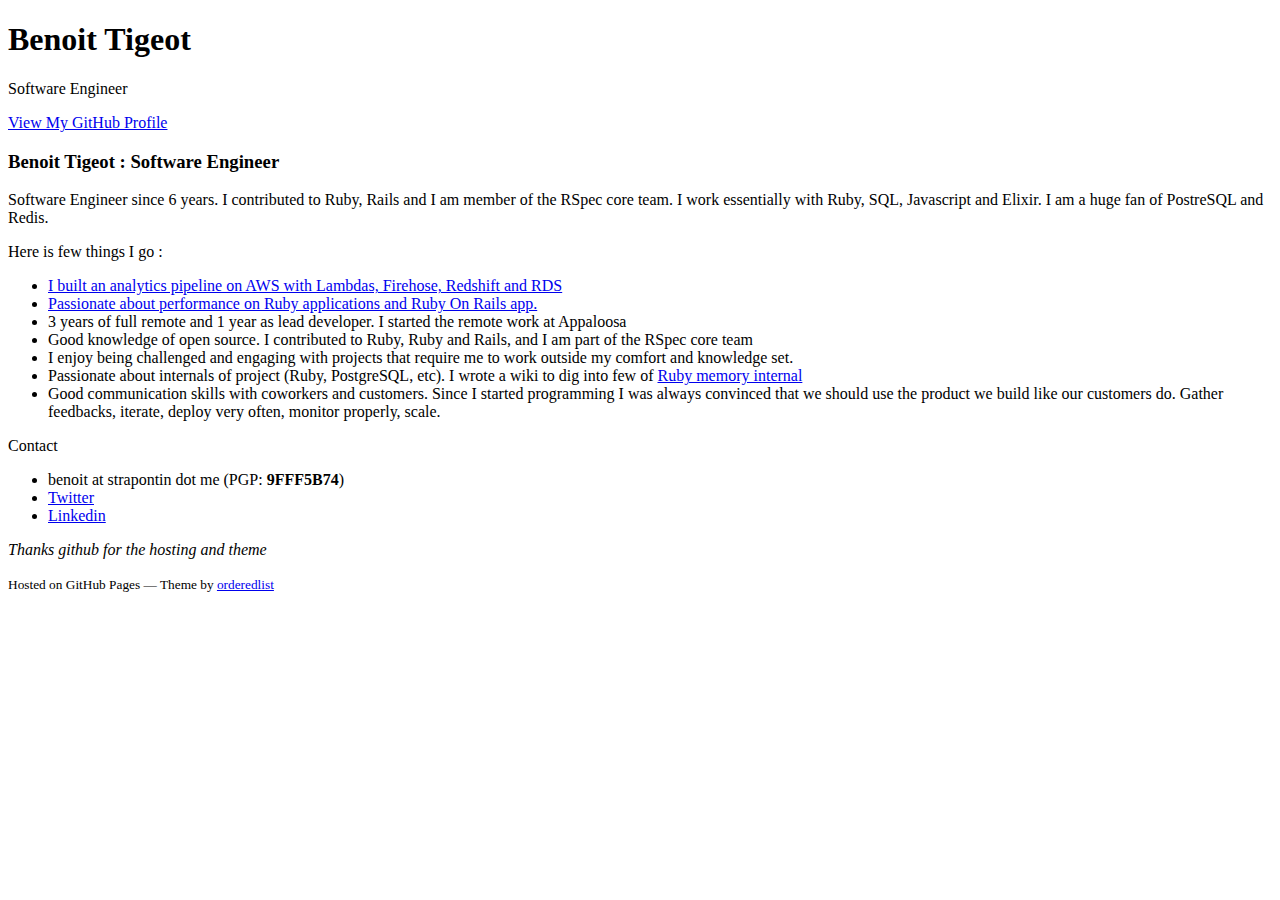
==== index.html @ 02332ce8 "Use proper date for experience" ====
<!doctype html>
<html>
  <head>
    <meta charset="utf-8">
    <meta http-equiv="X-UA-Compatible" content="chrome=1">
    <title>Benoit Tigeot by benoittgt</title>

    <link rel="stylesheet" href="stylesheets/styles.css">
    <link rel="stylesheet" href="stylesheets/pygment_trac.css">
    <meta name="viewport" content="width=device-width, initial-scale=1, user-scalable=no">
    <!--[if lt IE 9]>
      <script src="//html5shiv.googlecode.com/svn/trunk/html5.js"></script>
    <![endif]-->
  </head>
  <body>
    <div class="wrapper">
      <header>
        <h1>Benoit Tigeot</h1>
        <p>Software Engineer</p>
        <p class="view"><a href="https://github.com/benoittgt">View My GitHub Profile</a></p>
      </header>
      <section>
        <h3>
          <a id="benoit-tigeot--home-sweet-home" class="anchor" href="#benoit-tigeot--home-sweet-home" aria-hidden="true"><span class="octicon octicon-link"></span></a>Benoit Tigeot : Software Engineer</h3>

        <p>Software Engineer since 6 years. I contributed to Ruby, Rails and I am member of the RSpec core team. I work essentially with Ruby, SQL, Javascript and Elixir. I am a huge fan of PostreSQL and Redis.

        <p>Here is few things I go :</p>

        <ul>
          <li><a href="https://medium.com/appaloosa-store-engineering/from-mongodb-to-aws-redshift-a-practical-guide-5ec8ee8fb147">I built an analytics pipeline on AWS with Lambdas, Firehose, Redshift and RDS</a></li>
          <li><a href="https://medium.com/appaloosa-store-engineering/ruby-memory-activerecord-and-draper-64f06abeeb34w">Passionate about performance on Ruby applications and Ruby On Rails app.</a></li>
          <li>3 years of full remote and 1 year as lead developer. I started the remote work at Appaloosa</li>
          <li>Good knowledge of open source. I contributed to Ruby, Ruby and Rails, and I am part of the RSpec core team</li>
          <li>I enjoy being challenged and engaging with projects that require me to work outside my comfort and knowledge set.</li>
          <li>Passionate about internals of project (Ruby, PostgreSQL, etc). I wrote a wiki to dig into few of <a href="https://github.com/benoittgt/understand_ruby_memory/wiki">Ruby memory internal</a></li>
          <li>Good communication skills with coworkers and customers. Since I started programming I was always convinced that we should use the product we build like our customers do. Gather feedbacks, iterate, deploy very often, monitor properly, scale.</li>
        </ul>

        <a id="contact" class="anchor" href="#contact" aria-hidden="true"><span class="octicon octicon-link"></span></a>Contact</h3>
      <ul>
        <li>benoit at strapontin dot me (PGP: <strong>9FFF5B74</strong>)</li>
        <li><a href="https://twitter.com/benoit_tgt">Twitter</a></li>
        <li><a href="https://www.linkedin.com/in/benoittigeot">Linkedin</a></li>
      </ul>

      <p><em>Thanks github for the hosting and theme</em></p>
      </section>
      <footer>
        <p><small>Hosted on GitHub Pages &mdash; Theme by <a href="https://github.com/orderedlist">orderedlist</a></small></p>
      </footer>
    </div>
    <script src="javascripts/scale.fix.js"></script>
  </body>
</html>
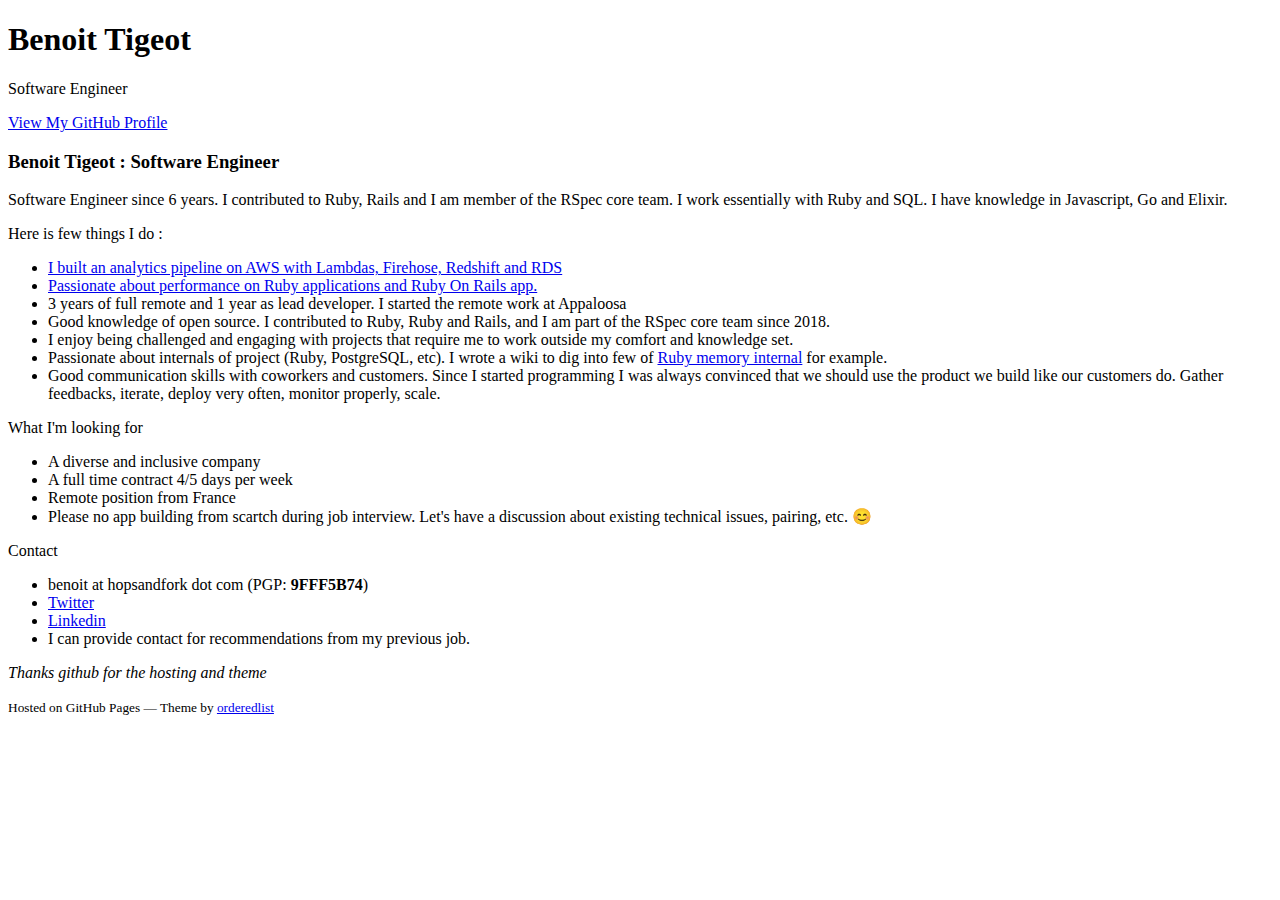
==== commit c02fe4c3: "Add more details about what is expected" ====
--- a/index.html
+++ b/index.html
@@ -1,15 +1,15 @@
 <!doctype html>
 <html>
-  <head>
-    <meta charset="utf-8">
-    <meta http-equiv="X-UA-Compatible" content="chrome=1">
-    <title>Benoit Tigeot by benoittgt</title>
+<head>
+  <meta charset="utf-8">
+  <meta http-equiv="X-UA-Compatible" content="chrome=1">
+  <title>Benoit Tigeot by benoittgt</title>
 
-    <link rel="stylesheet" href="stylesheets/styles.css">
-    <link rel="stylesheet" href="stylesheets/pygment_trac.css">
-    <meta name="viewport" content="width=device-width, initial-scale=1, user-scalable=no">
-    <!--[if lt IE 9]>
-      <script src="//html5shiv.googlecode.com/svn/trunk/html5.js"></script>
+  <link rel="stylesheet" href="stylesheets/styles.css">
+  <link rel="stylesheet" href="stylesheets/pygment_trac.css">
+  <meta name="viewport" content="width=device-width, initial-scale=1, user-scalable=no">
+  <!--[if lt IE 9]>
+    <script src="//html5shiv.googlecode.com/svn/trunk/html5.js"></script>
     <![endif]-->
   </head>
   <body>
@@ -23,33 +23,42 @@
         <h3>
           <a id="benoit-tigeot--home-sweet-home" class="anchor" href="#benoit-tigeot--home-sweet-home" aria-hidden="true"><span class="octicon octicon-link"></span></a>Benoit Tigeot : Software Engineer</h3>
 
-        <p>Software Engineer since 6 years. I contributed to Ruby, Rails and I am member of the RSpec core team. I work essentially with Ruby, SQL, Javascript and Elixir. I am a huge fan of PostreSQL and Redis.
+          <p>Software Engineer since 6 years. I contributed to Ruby, Rails and I am member of the RSpec core team. I work essentially with Ruby and SQL. I have knowledge in Javascript, Go and Elixir.</p>
 
-        <p>Here is few things I go :</p>
+          <p>Here is few things I do :</p>
 
-        <ul>
-          <li><a href="https://medium.com/appaloosa-store-engineering/from-mongodb-to-aws-redshift-a-practical-guide-5ec8ee8fb147">I built an analytics pipeline on AWS with Lambdas, Firehose, Redshift and RDS</a></li>
-          <li><a href="https://medium.com/appaloosa-store-engineering/ruby-memory-activerecord-and-draper-64f06abeeb34w">Passionate about performance on Ruby applications and Ruby On Rails app.</a></li>
-          <li>3 years of full remote and 1 year as lead developer. I started the remote work at Appaloosa</li>
-          <li>Good knowledge of open source. I contributed to Ruby, Ruby and Rails, and I am part of the RSpec core team</li>
-          <li>I enjoy being challenged and engaging with projects that require me to work outside my comfort and knowledge set.</li>
-          <li>Passionate about internals of project (Ruby, PostgreSQL, etc). I wrote a wiki to dig into few of <a href="https://github.com/benoittgt/understand_ruby_memory/wiki">Ruby memory internal</a></li>
-          <li>Good communication skills with coworkers and customers. Since I started programming I was always convinced that we should use the product we build like our customers do. Gather feedbacks, iterate, deploy very often, monitor properly, scale.</li>
-        </ul>
+          <ul>
+            <li><a href="https://medium.com/appaloosa-store-engineering/from-mongodb-to-aws-redshift-a-practical-guide-5ec8ee8fb147">I built an analytics pipeline on AWS with Lambdas, Firehose, Redshift and RDS</a></li>
+            <li><a href="https://medium.com/appaloosa-store-engineering/ruby-memory-activerecord-and-draper-64f06abeeb34w">Passionate about performance on Ruby applications and Ruby On Rails app.</a></li>
+            <li>3 years of full remote and 1 year as lead developer. I started the remote work at Appaloosa</li>
+            <li>Good knowledge of open source. I contributed to Ruby, Ruby and Rails, and I am part of the RSpec core team since 2018.</li>
+            <li>I enjoy being challenged and engaging with projects that require me to work outside my comfort and knowledge set.</li>
+            <li>Passionate about internals of project (Ruby, PostgreSQL, etc). I wrote a wiki to dig into few of <a href="https://github.com/benoittgt/understand_ruby_memory/wiki">Ruby memory internal</a> for example.</li>
+            <li>Good communication skills with coworkers and customers. Since I started programming I was always convinced that we should use the product we build like our customers do. Gather feedbacks, iterate, deploy very often, monitor properly, scale.</li>
+          </ul>
 
-        <a id="contact" class="anchor" href="#contact" aria-hidden="true"><span class="octicon octicon-link"></span></a>Contact</h3>
-      <ul>
-        <li>benoit at strapontin dot me (PGP: <strong>9FFF5B74</strong>)</li>
-        <li><a href="https://twitter.com/benoit_tgt">Twitter</a></li>
-        <li><a href="https://www.linkedin.com/in/benoittigeot">Linkedin</a></li>
-      </ul>
+          <a id="expected" class="anchor" href="#lookingfor" aria-hidden="true"><span class="octicon octicon-link"></span></a>What I'm looking for</h3>
+          <ul>
+            <li>A diverse and inclusive company</li>
+            <li>A full time contract 4/5 days per week</li>
+            <li>Remote position from France</li>
+            <li>Please no app building from scartch during job interview. Let's have a discussion about existing technical issues, pairing, etc. 😊</li>
+          </ul>
 
-      <p><em>Thanks github for the hosting and theme</em></p>
-      </section>
-      <footer>
-        <p><small>Hosted on GitHub Pages &mdash; Theme by <a href="https://github.com/orderedlist">orderedlist</a></small></p>
-      </footer>
-    </div>
-    <script src="javascripts/scale.fix.js"></script>
-  </body>
-</html>
+          <a id="contact" class="anchor" href="#contact" aria-hidden="true"><span class="octicon octicon-link"></span></a>Contact</h3>
+          <ul>
+            <li>benoit at hopsandfork dot com (PGP: <strong>9FFF5B74</strong>)</li>
+            <li><a href="https://twitter.com/benoit_tgt">Twitter</a></li>
+            <li><a href="https://www.linkedin.com/in/benoittigeot">Linkedin</a></li>
+            <li>I can provide contact for recommendations from my previous job.</li>
+          </ul>
+
+          <p><em>Thanks github for the hosting and theme</em></p>
+        </section>
+        <footer>
+          <p><small>Hosted on GitHub Pages &mdash; Theme by <a href="https://github.com/orderedlist">orderedlist</a></small></p>
+        </footer>
+      </div>
+      <script src="javascripts/scale.fix.js"></script>
+    </body>
+    </html>
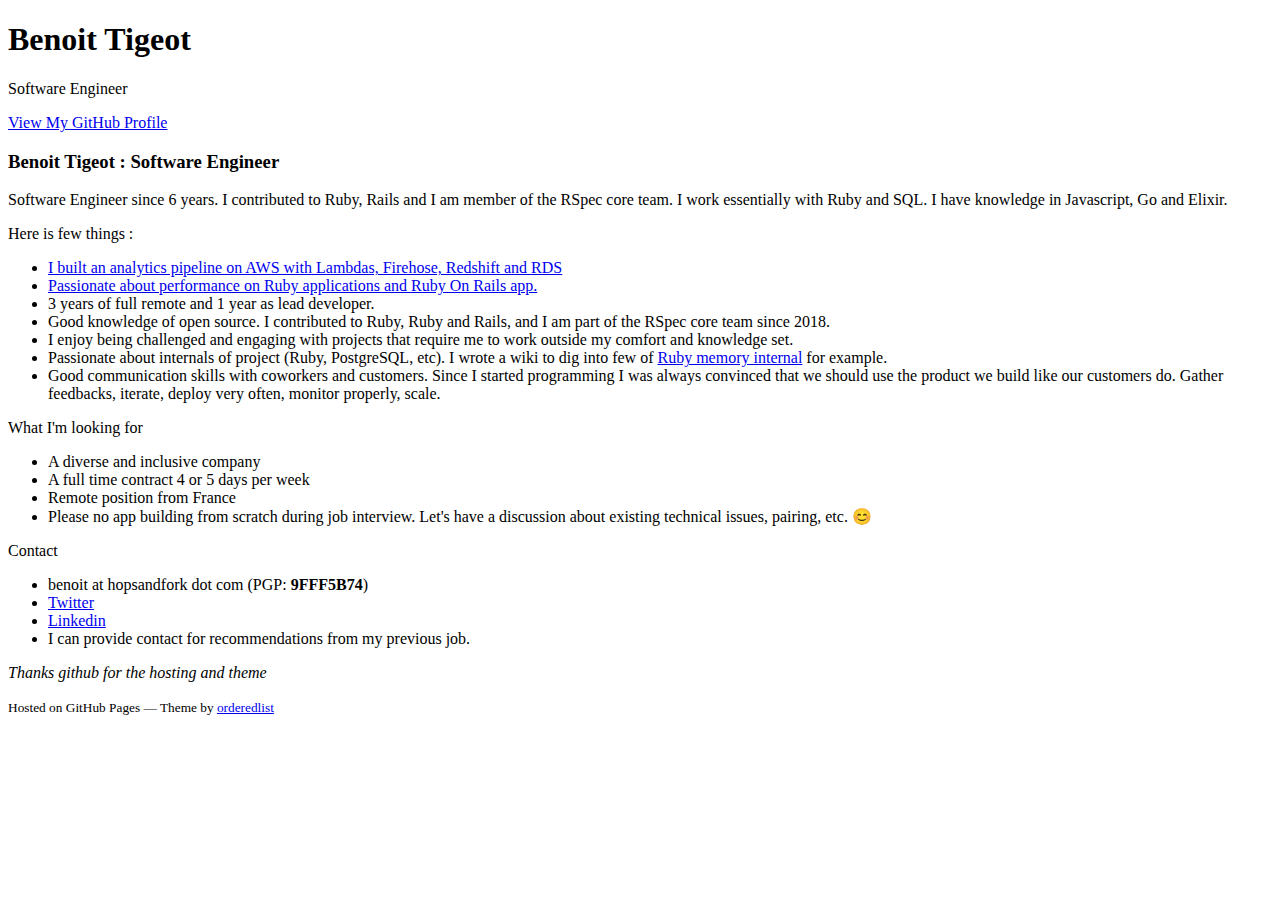
==== commit cac4e616: "Fix typo" ====
--- a/index.html
+++ b/index.html
@@ -25,12 +25,12 @@
 
           <p>Software Engineer since 6 years. I contributed to Ruby, Rails and I am member of the RSpec core team. I work essentially with Ruby and SQL. I have knowledge in Javascript, Go and Elixir.</p>
 
-          <p>Here is few things I do :</p>
+          <p>Here is few things :</p>
 
           <ul>
             <li><a href="https://medium.com/appaloosa-store-engineering/from-mongodb-to-aws-redshift-a-practical-guide-5ec8ee8fb147">I built an analytics pipeline on AWS with Lambdas, Firehose, Redshift and RDS</a></li>
             <li><a href="https://medium.com/appaloosa-store-engineering/ruby-memory-activerecord-and-draper-64f06abeeb34w">Passionate about performance on Ruby applications and Ruby On Rails app.</a></li>
-            <li>3 years of full remote and 1 year as lead developer. I started the remote work at Appaloosa</li>
+            <li>3 years of full remote and 1 year as lead developer.</li>
             <li>Good knowledge of open source. I contributed to Ruby, Ruby and Rails, and I am part of the RSpec core team since 2018.</li>
             <li>I enjoy being challenged and engaging with projects that require me to work outside my comfort and knowledge set.</li>
             <li>Passionate about internals of project (Ruby, PostgreSQL, etc). I wrote a wiki to dig into few of <a href="https://github.com/benoittgt/understand_ruby_memory/wiki">Ruby memory internal</a> for example.</li>
@@ -40,9 +40,9 @@
           <a id="expected" class="anchor" href="#lookingfor" aria-hidden="true"><span class="octicon octicon-link"></span></a>What I'm looking for</h3>
           <ul>
             <li>A diverse and inclusive company</li>
-            <li>A full time contract 4/5 days per week</li>
+            <li>A full time contract 4 or 5 days per week</li>
             <li>Remote position from France</li>
-            <li>Please no app building from scartch during job interview. Let's have a discussion about existing technical issues, pairing, etc. 😊</li>
+            <li>Please no app building from scratch during job interview. Let's have a discussion about existing technical issues, pairing, etc. 😊</li>
           </ul>
 
           <a id="contact" class="anchor" href="#contact" aria-hidden="true"><span class="octicon octicon-link"></span></a>Contact</h3>
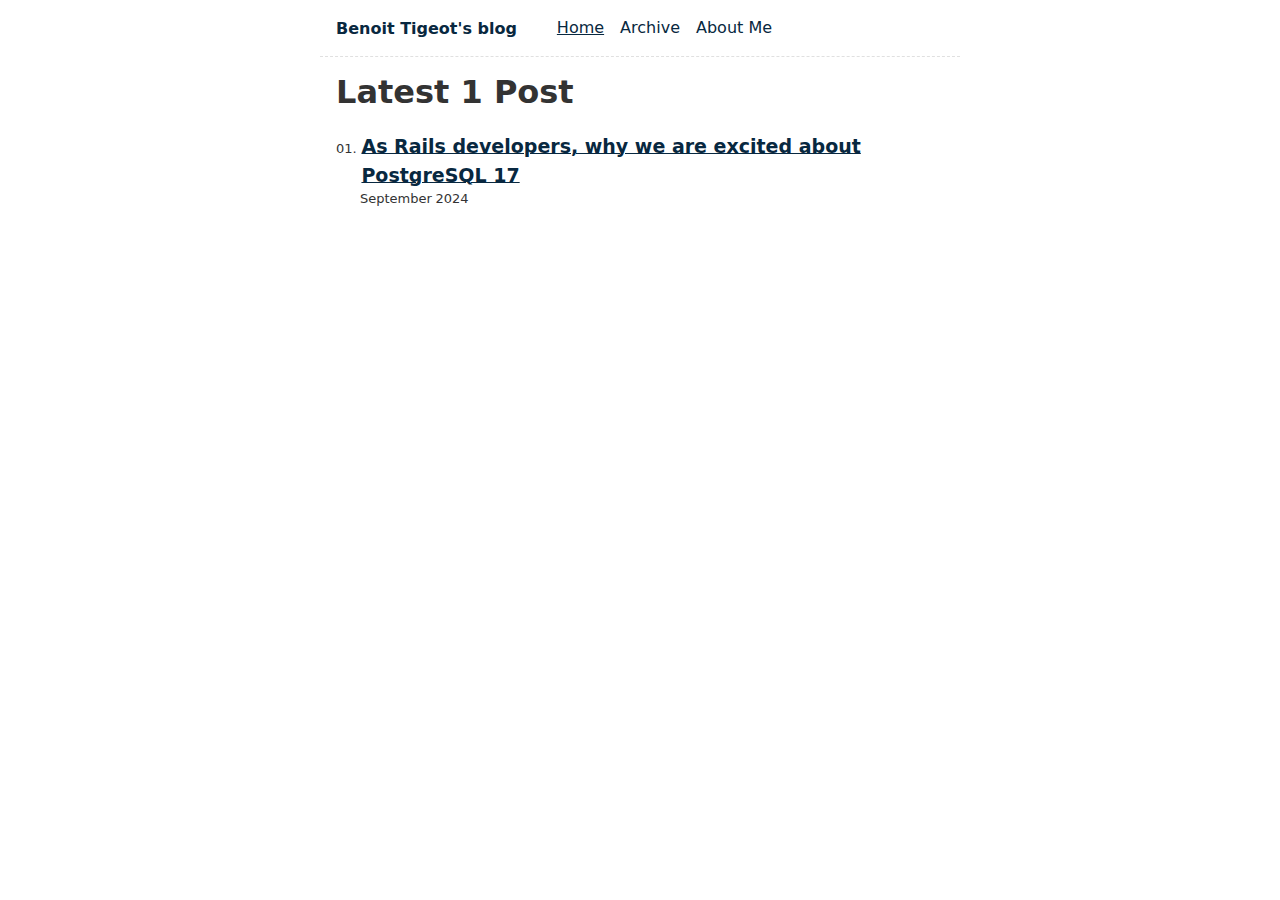
==== commit d22c57f5: "deploy: a5c3ac7a3fedd080c3e7f95211490544fa61a9fe" ====
--- a/index.html
+++ b/index.html
@@ -1,64 +1,331 @@
 <!doctype html>
-<html>
-<head>
-  <meta charset="utf-8">
-  <meta http-equiv="X-UA-Compatible" content="chrome=1">
-  <title>Benoit Tigeot by benoittgt</title>
-
-  <link rel="stylesheet" href="stylesheets/styles.css">
-  <link rel="stylesheet" href="stylesheets/pygment_trac.css">
-  <meta name="viewport" content="width=device-width, initial-scale=1, user-scalable=no">
-  <!--[if lt IE 9]>
-    <script src="//html5shiv.googlecode.com/svn/trunk/html5.js"></script>
-    <![endif]-->
-  </head>
-  <body>
-    <div class="wrapper">
-      <header>
-        <h1>Benoit Tigeot</h1>
-        <p>Software Engineer</p>
-        <p class="view"><a href="https://github.com/benoittgt">View My GitHub Profile</a></p>
-      </header>
-      <section>
-        <h3>
-          <a id="benoit-tigeot--home-sweet-home" class="anchor" href="#benoit-tigeot--home-sweet-home" aria-hidden="true"><span class="octicon octicon-link"></span></a>Benoit Tigeot : Software Engineer</h3>
-
-          <p>Software Engineer since 6 years. I contributed to Ruby, Rails and I am member of the RSpec core team. I work essentially with Ruby and SQL. I have knowledge in Javascript, Go and Elixir.</p>
-
-          <p>Here is few things :</p>
-
-          <ul>
-            <li><a href="https://medium.com/appaloosa-store-engineering/from-mongodb-to-aws-redshift-a-practical-guide-5ec8ee8fb147">I built an analytics pipeline on AWS with Lambdas, Firehose, Redshift and RDS</a></li>
-            <li><a href="https://medium.com/appaloosa-store-engineering/ruby-memory-activerecord-and-draper-64f06abeeb34w">Passionate about performance on Ruby applications and Ruby On Rails app.</a></li>
-            <li>3 years of full remote and 1 year as lead developer.</li>
-            <li>Good knowledge of open source. I contributed to Ruby, Ruby and Rails, and I am part of the RSpec core team since 2018.</li>
-            <li>I enjoy being challenged and engaging with projects that require me to work outside my comfort and knowledge set.</li>
-            <li>Passionate about internals of project (Ruby, PostgreSQL, etc). I wrote a wiki to dig into few of <a href="https://github.com/benoittgt/understand_ruby_memory/wiki">Ruby memory internal</a> for example.</li>
-            <li>Good communication skills with coworkers and customers. Since I started programming I was always convinced that we should use the product we build like our customers do. Gather feedbacks, iterate, deploy very often, monitor properly, scale.</li>
-          </ul>
-
-          <a id="expected" class="anchor" href="#lookingfor" aria-hidden="true"><span class="octicon octicon-link"></span></a>What I'm looking for</h3>
-          <ul>
-            <li>A diverse and inclusive company</li>
-            <li>A full time contract 4 or 5 days per week</li>
-            <li>Remote position from France</li>
-            <li>Please no app building from scratch during job interview. Let's have a discussion about existing technical issues, pairing, etc. 😊</li>
-          </ul>
-
-          <a id="contact" class="anchor" href="#contact" aria-hidden="true"><span class="octicon octicon-link"></span></a>Contact</h3>
-          <ul>
-            <li>benoit at hopsandfork dot com (PGP: <strong>9FFF5B74</strong>)</li>
-            <li><a href="https://twitter.com/benoit_tgt">Twitter</a></li>
-            <li><a href="https://www.linkedin.com/in/benoittigeot">Linkedin</a></li>
-            <li>I can provide contact for recommendations from my previous job.</li>
-          </ul>
-
-          <p><em>Thanks github for the hosting and theme</em></p>
-        </section>
-        <footer>
-          <p><small>Hosted on GitHub Pages &mdash; Theme by <a href="https://github.com/orderedlist">orderedlist</a></small></p>
-        </footer>
-      </div>
-      <script src="javascripts/scale.fix.js"></script>
-    </body>
-    </html>
+<html lang="en">
+	<head>
+		<meta charset="utf-8">
+		<meta name="viewport" content="width=device-width, initial-scale=1.0">
+		<title>Benoit Tigeot&#39;s blog</title>
+		<meta name="description" content="Ruby on Rails, PostgreSQL, and more.">
+		<link rel="alternate" href="/eleventy-base-blog/feed/feed.xml" type="application/atom+xml" title="Benoit Tigeot&#39;s blog">
+		<link rel="alternate" href="/eleventy-base-blog/feed/feed.json" type="application/json" title="Benoit Tigeot&#39;s blog">
+		
+		<style>.postlist { counter-reset: start-from 2 }
+* { box-sizing: border-box; }
+/* Defaults */
+:root {
+	--font-family: -apple-system, system-ui, sans-serif;
+	--font-family-monospace: Consolas, Menlo, Monaco, Andale Mono WT, Andale Mono, Lucida Console, Lucida Sans Typewriter, DejaVu Sans Mono, Bitstream Vera Sans Mono, Liberation Mono, Nimbus Mono L, Courier New, Courier, monospace;
+}
+
+/* Theme colors */
+:root {
+	--color-gray-20: #e0e0e0;
+	--color-gray-50: #C0C0C0;
+	--color-gray-90: #333;
+
+	--background-color: #fff;
+
+	--text-color: var(--color-gray-90);
+	--text-color-link: #082840;
+	--text-color-link-active: #5f2b48;
+	--text-color-link-visited: #17050F;
+
+	--syntax-tab-size: 2;
+}
+
+@media (prefers-color-scheme: dark) {
+	:root {
+		--color-gray-20: #e0e0e0;
+		--color-gray-50: #C0C0C0;
+		--color-gray-90: #dad8d8;
+
+		/* --text-color is assigned to --color-gray-_ above */
+		--text-color-link: #1493fb;
+		--text-color-link-active: #6969f7;
+		--text-color-link-visited: #a6a6f8;
+
+		--background-color: #15202b;
+	}
+}
+
+
+/* Global stylesheet */
+* {
+	box-sizing: border-box;
+}
+
+html,
+body {
+	padding: 0;
+	margin: 0 auto;
+	font-family: var(--font-family);
+	color: var(--text-color);
+	background-color: var(--background-color);
+}
+html {
+	overflow-y: scroll;
+}
+body {
+	max-width: 40em;
+}
+
+/* https://www.a11yproject.com/posts/how-to-hide-content/ */
+.visually-hidden {
+	clip: rect(0 0 0 0);
+	clip-path: inset(50%);
+	height: 1px;
+	overflow: hidden;
+	position: absolute;
+	white-space: nowrap;
+	width: 1px;
+}
+
+p:last-child {
+	margin-bottom: 0;
+}
+p {
+	line-height: 1.5;
+}
+
+li {
+	line-height: 1.5;
+}
+
+a[href] {
+	color: var(--text-color-link);
+}
+a[href]:visited {
+	color: var(--text-color-link-visited);
+}
+a[href]:hover,
+a[href]:active {
+	color: var(--text-color-link-active);
+}
+
+main {
+	padding: 1rem;
+}
+main :first-child {
+	margin-top: 0;
+}
+
+header {
+	border-bottom: 1px dashed var(--color-gray-20);
+}
+header:after {
+	content: "";
+	display: table;
+	clear: both;
+}
+
+.links-nextprev {
+	list-style: none;
+	border-top: 1px dashed var(--color-gray-20);
+	padding: 1em 0;
+}
+
+table {
+	margin: 1em 0;
+}
+table td,
+table th {
+	padding-right: 1em;
+}
+
+pre,
+code {
+	font-family: var(--font-family-monospace);
+}
+pre:not([class*="language-"]) {
+	margin: .5em 0;
+	line-height: 1.375; /* 22px /16 */
+	-moz-tab-size: var(--syntax-tab-size);
+	-o-tab-size: var(--syntax-tab-size);
+	tab-size: var(--syntax-tab-size);
+	-webkit-hyphens: none;
+	-ms-hyphens: none;
+	hyphens: none;
+	direction: ltr;
+	text-align: left;
+	white-space: pre;
+	word-spacing: normal;
+	word-break: normal;
+}
+code {
+	word-break: break-all;
+}
+
+/* Header */
+header {
+	display: flex;
+	gap: 1em .5em;
+	flex-wrap: wrap;
+	align-items: center;
+	padding: 1em;
+}
+.home-link {
+	font-size: 1em; /* 16px /16 */
+	font-weight: 700;
+	margin-right: 2em;
+}
+.home-link:link:not(:hover) {
+	text-decoration: none;
+}
+
+/* Nav */
+.nav {
+	display: flex;
+	padding: 0;
+	margin: 0;
+	list-style: none;
+}
+.nav-item {
+	display: inline-block;
+	margin-right: 1em;
+}
+.nav-item a[href]:not(:hover) {
+	text-decoration: none;
+}
+.nav a[href][aria-current="page"] {
+	text-decoration: underline;
+}
+
+/* Posts list */
+.postlist {
+	list-style: none;
+	padding: 0;
+	padding-left: 1.5rem;
+}
+.postlist-item {
+	display: flex;
+	flex-wrap: wrap;
+	align-items: baseline;
+	counter-increment: start-from -1;
+	margin-bottom: 1em;
+}
+.postlist-item:before {
+	display: inline-block;
+	pointer-events: none;
+	content: "" counter(start-from, decimal-leading-zero) ". ";
+	line-height: 100%;
+	text-align: right;
+	margin-left: -1.5rem;
+}
+.postlist-date,
+.postlist-item:before {
+	font-size: 0.8125em; /* 13px /16 */
+	color: var(--color-gray-90);
+}
+.postlist-date {
+	word-spacing: -0.5px;
+}
+.postlist-link {
+	font-size: 1.1875em; /* 19px /16 */
+	font-weight: 700;
+	flex-basis: calc(100% - 1.5rem);
+	padding-left: .25em;
+	padding-right: .5em;
+	text-underline-position: from-font;
+	text-underline-offset: 0;
+	text-decoration-thickness: 1px;
+}
+.postlist-item-active .postlist-link {
+	font-weight: bold;
+}
+
+/* Tags */
+.post-tag {
+	display: inline-flex;
+	align-items: center;
+	justify-content: center;
+	text-transform: capitalize;
+	font-style: italic;
+}
+.postlist-item > .post-tag {
+	align-self: center;
+}
+
+/* Tags list */
+.post-metadata {
+	display: inline-flex;
+	flex-wrap: wrap;
+	gap: .5em;
+	list-style: none;
+	padding: 0;
+	margin: 0;
+}
+.post-metadata time {
+	margin-right: 1em;
+}
+
+/* Direct Links / Markdown Headers */
+.header-anchor {
+	text-decoration: none;
+	font-style: normal;
+	font-size: 1em;
+	margin-left: .1em;
+}
+a[href].header-anchor,
+a[href].header-anchor:visited {
+	color: transparent;
+}
+a[href].header-anchor:focus,
+a[href].header-anchor:hover {
+	text-decoration: underline;
+}
+a[href].header-anchor:focus,
+:hover > a[href].header-anchor {
+	color: #aaa;
+}
+
+h2 + .header-anchor {
+	font-size: 1.5em;
+}</style>
+	</head>
+	<body>
+		<a href="#skip" class="visually-hidden">Skip to main content</a>
+
+		<header>
+			<a href="/eleventy-base-blog/" class="home-link">Benoit Tigeot&#39;s blog</a>
+			<nav>
+				<h2 class="visually-hidden">Top level navigation menu</h2>
+				<ul class="nav">
+					<li class="nav-item"><a href="/eleventy-base-blog/" aria-current="page">Home</a></li>
+					<li class="nav-item"><a href="/eleventy-base-blog/blog/">Archive</a></li>
+					<li class="nav-item"><a href="/eleventy-base-blog/about/">About Me</a></li>
+				</ul>
+			</nav>
+		</header>
+
+		<main id="skip">
+			
+
+
+<h1>Latest 1 Post</h1>
+
+
+
+
+<ol reversed="" class="postlist">
+
+	<li class="postlist-item">
+		<a href="/eleventy-base-blog/blog/postgres_17_rails/" class="postlist-link">As Rails developers, why we are excited about PostgreSQL 17</a>
+		<time class="postlist-date" datetime="2024-09-19">September 2024</time>
+	</li>
+
+</ol>
+
+
+
+
+
+
+
+
+
+		</main>
+
+		<footer></footer>
+
+		<!-- This page `/eleventy-base-blog/` was built on 2024-09-24T20:29:41.240Z -->
+	</body>
+</html>
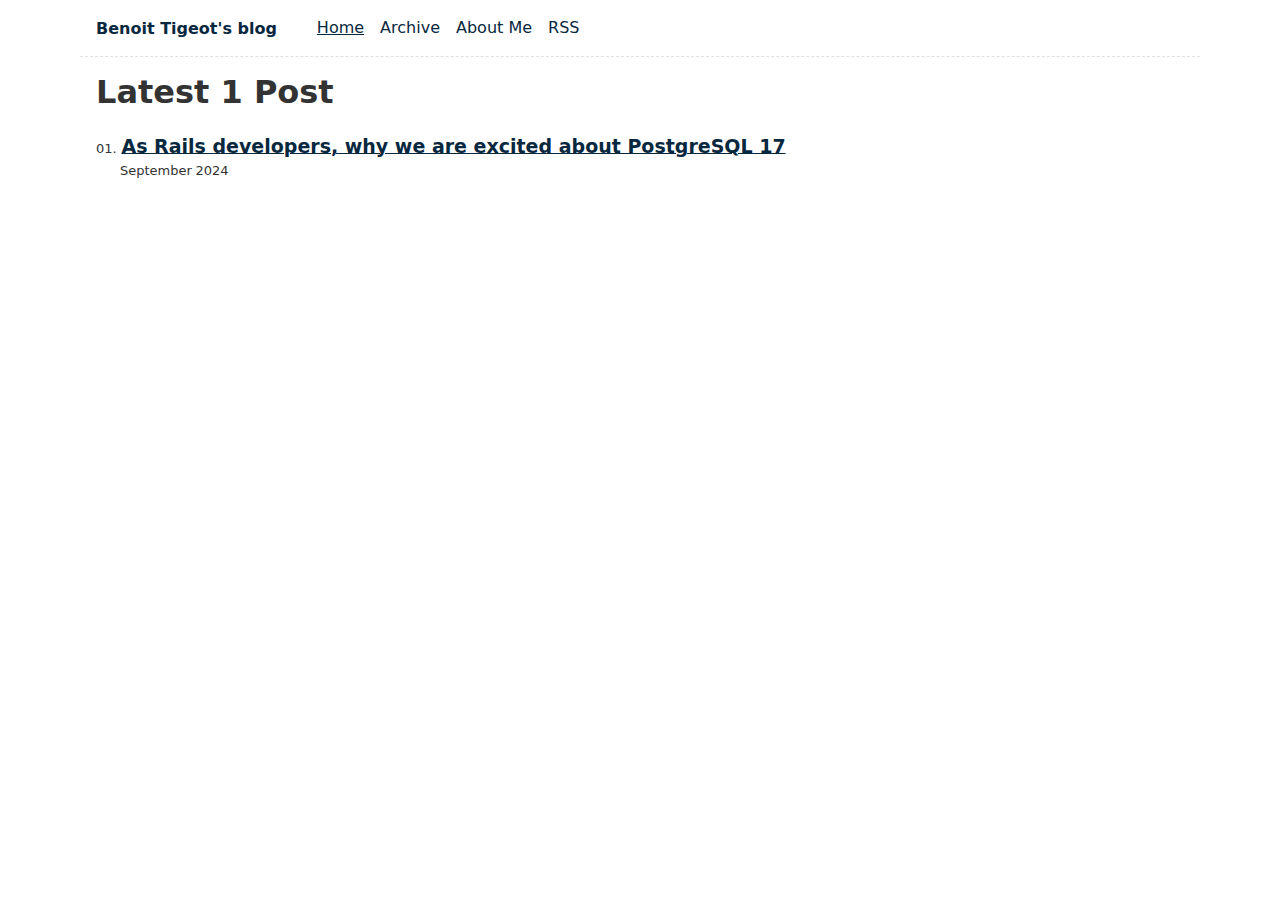
==== commit 8592bbde: "deploy: c7083c1b51aa41b1c9665c5f39b9727ca394269f" ====
--- a/index.html
+++ b/index.html
@@ -5,8 +5,8 @@
 		<meta name="viewport" content="width=device-width, initial-scale=1.0">
 		<title>Benoit Tigeot&#39;s blog</title>
 		<meta name="description" content="Ruby on Rails, PostgreSQL, and more.">
-		<link rel="alternate" href="/eleventy-base-blog/feed/feed.xml" type="application/atom+xml" title="Benoit Tigeot&#39;s blog">
-		<link rel="alternate" href="/eleventy-base-blog/feed/feed.json" type="application/json" title="Benoit Tigeot&#39;s blog">
+		<link rel="alternate" href="/feed/feed.xml" type="application/atom+xml" title="Benoit Tigeot&#39;s blog">
+		<link rel="alternate" href="/feed/feed.json" type="application/json" title="Benoit Tigeot&#39;s blog">
 		
 		<style>.postlist { counter-reset: start-from 2 }
 * { box-sizing: border-box; }
@@ -65,7 +65,7 @@
 	overflow-y: scroll;
 }
 body {
-	max-width: 40em;
+	max-width: 70em;
 }
 
 /* https://www.a11yproject.com/posts/how-to-hide-content/ */
@@ -103,6 +103,7 @@
 
 main {
 	padding: 1rem;
+	padding-bottom: 8rem;
 }
 main :first-child {
 	margin-top: 0;
@@ -285,13 +286,14 @@
 		<a href="#skip" class="visually-hidden">Skip to main content</a>
 
 		<header>
-			<a href="/eleventy-base-blog/" class="home-link">Benoit Tigeot&#39;s blog</a>
+			<a href="/" class="home-link">Benoit Tigeot&#39;s blog</a>
 			<nav>
 				<h2 class="visually-hidden">Top level navigation menu</h2>
 				<ul class="nav">
-					<li class="nav-item"><a href="/eleventy-base-blog/" aria-current="page">Home</a></li>
-					<li class="nav-item"><a href="/eleventy-base-blog/blog/">Archive</a></li>
-					<li class="nav-item"><a href="/eleventy-base-blog/about/">About Me</a></li>
+					<li class="nav-item"><a href="/" aria-current="page">Home</a></li>
+					<li class="nav-item"><a href="/blog/">Archive</a></li>
+					<li class="nav-item"><a href="/about/">About Me</a></li>
+					<li class="nav-item"><a href="/feed.xml">RSS</a></li>
 				</ul>
 			</nav>
 		</header>
@@ -305,10 +307,10 @@
 
 
 
-<ol reversed="" class="postlist">
+<ol reversed class="postlist">
 
 	<li class="postlist-item">
-		<a href="/eleventy-base-blog/blog/postgres_17_rails/" class="postlist-link">As Rails developers, why we are excited about PostgreSQL 17</a>
+		<a href="/blog/postgres_17_rails/" class="postlist-link">As Rails developers, why we are excited about PostgreSQL 17</a>
 		<time class="postlist-date" datetime="2024-09-19">September 2024</time>
 	</li>
 
@@ -326,6 +328,6 @@
 
 		<footer></footer>
 
-		<!-- This page `/eleventy-base-blog/` was built on 2024-09-24T20:29:41.240Z -->
+		<!-- This page `/` was built on 2024-09-24T21:02:35.297Z -->
 	</body>
 </html>
